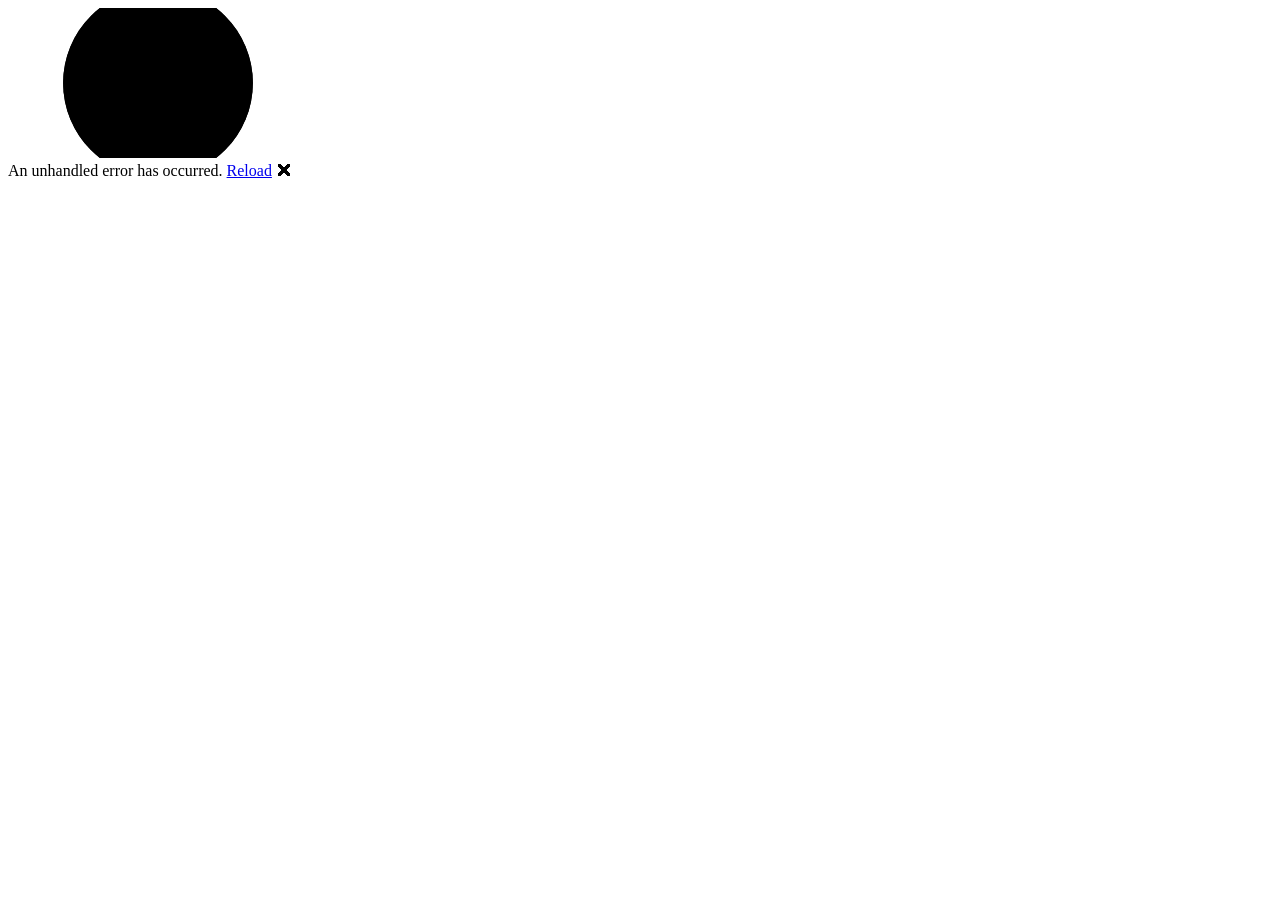
==== index.html @ 41ec23bb "Deploying to gh-pages from @ link87563/WantToSing@3d910269445b5419213c7a44e856eb362fc5bb21 🚀" ====
<!DOCTYPE html>
<html lang="en">

<head>
    <meta charset="utf-8" />
    <meta name="viewport" content="width=device-width, initial-scale=1.0" />
    <title>WantToSing</title>
    <base href="/WantToSing/" />
    <link href="_framework/dotnet.v9epfp3dh0.js" rel="preload" as="script" fetchpriority="high" crossorigin="anonymous" integrity="sha256-g/cz09ooM8V/NHT6xhVP6NpihKPfBNZDThPFoG8SZhs=" />
    <link rel="stylesheet" href="lib/bootstrap/dist/css/bootstrap.min.css" />
    <link rel="stylesheet" href="css/app.css" />
    <link rel="icon" type="image/png" href="favicon.png" />
    <link href="WantToSing.styles.css" rel="stylesheet" />
    <link href="manifest.webmanifest" rel="manifest" />
    <link rel="apple-touch-icon" sizes="512x512" href="icon-512.png" />
    <link rel="apple-touch-icon" sizes="192x192" href="icon-192.png" />
    <link href="https://fonts.googleapis.com/css?family=Roboto:300,400,500,700&display=swap" rel="stylesheet" />
    <link href="_content/MudBlazor/MudBlazor.min.css" rel="stylesheet" />
    <script type="importmap">{
  "imports": {
    "./_framework/blazor.webassembly.js": "./_framework/blazor.webassembly.958z1vx7fr.js",
    "./_framework/dotnet.native.js": "./_framework/dotnet.native.rjbmzc4jpg.js",
    "./_framework/dotnet.runtime.js": "./_framework/dotnet.runtime.r2kbxkuujc.js",
    "./_framework/dotnet.js": "./_framework/dotnet.v9epfp3dh0.js"
  },
  "scopes": {},
  "integrity": {
    "./_framework/blazor.webassembly.958z1vx7fr.js": "sha256-A59Tr9HqEhHMu8kU7kruLI9ayw5MRS6Lvc6z7jCbghk=",
    "./_framework/blazor.webassembly.js": "sha256-A59Tr9HqEhHMu8kU7kruLI9ayw5MRS6Lvc6z7jCbghk=",
    "./_framework/dotnet.js": "sha256-g/cz09ooM8V/NHT6xhVP6NpihKPfBNZDThPFoG8SZhs=",
    "./_framework/dotnet.native.js": "sha256-95bE510j3EADMNW2OKa/DMBhu8N632dl5HGeBfXNEf4=",
    "./_framework/dotnet.native.rjbmzc4jpg.js": "sha256-95bE510j3EADMNW2OKa/DMBhu8N632dl5HGeBfXNEf4=",
    "./_framework/dotnet.runtime.js": "sha256-YyudibIWETMKrLb+nAZdJ+xDY7HY6BWf6s32UAdcvCU=",
    "./_framework/dotnet.runtime.r2kbxkuujc.js": "sha256-YyudibIWETMKrLb+nAZdJ+xDY7HY6BWf6s32UAdcvCU=",
    "./_framework/dotnet.v9epfp3dh0.js": "sha256-g/cz09ooM8V/NHT6xhVP6NpihKPfBNZDThPFoG8SZhs="
  }
}</script>
</head>

<body>
    <div id="app">
        <svg class="loading-progress">
            <circle r="40%" cx="50%" cy="50%" />
            <circle r="40%" cx="50%" cy="50%" />
        </svg>
        <div class="loading-progress-text"></div>
    </div>

    <div id="blazor-error-ui">
        An unhandled error has occurred.
        <a href="." class="reload">Reload</a>
        <span class="dismiss">🗙</span>
    </div>
    <script src="_framework/blazor.webassembly.js"></script>
    <script>navigator.serviceWorker.register('service-worker.js', { updateViaCache: 'none' });</script>
    <script src="_content/MudBlazor/MudBlazor.min.js"></script>
</body>

</html>
---- css/app.css ----
html, body {
    font-family: 'Helvetica Neue', Helvetica, Arial, sans-serif;
}

h1:focus {
    outline: none;
}

a, .btn-link {
    color: #0071c1;
}

.btn-primary {
    color: #fff;
    background-color: #1b6ec2;
    border-color: #1861ac;
}

.btn:focus, .btn:active:focus, .btn-link.nav-link:focus, .form-control:focus, .form-check-input:focus {
  box-shadow: 0 0 0 0.1rem white, 0 0 0 0.25rem #258cfb;
}

.content {
    padding-top: 1.1rem;
}

.valid.modified:not([type=checkbox]) {
    outline: 1px solid #26b050;
}

.invalid {
    outline: 1px solid red;
}

.validation-message {
    color: red;
}

#blazor-error-ui {
    color-scheme: light only;
    background: lightyellow;
    bottom: 0;
    box-shadow: 0 -1px 2px rgba(0, 0, 0, 0.2);
    box-sizing: border-box;
    display: none;
    left: 0;
    padding: 0.6rem 1.25rem 0.7rem 1.25rem;
    position: fixed;
    width: 100%;
    z-index: 1000;
}

    #blazor-error-ui .dismiss {
        cursor: pointer;
        position: absolute;
        right: 0.75rem;
        top: 0.5rem;
    }

.blazor-error-boundary {
    background: url([data-uri]) no-repeat 1rem/1.8rem, #b32121;
    padding: 1rem 1rem 1rem 3.7rem;
    color: white;
}

    .blazor-error-boundary::after {
        content: "An error has occurred."
    }

.loading-progress {
    position: absolute;
    display: block;
    width: 8rem;
    height: 8rem;
    inset: 20vh 0 auto 0;
    margin: 0 auto 0 auto;
}

    .loading-progress circle {
        fill: none;
        stroke: #e0e0e0;
        stroke-width: 0.6rem;
        transform-origin: 50% 50%;
        transform: rotate(-90deg);
    }

        .loading-progress circle:last-child {
            stroke: #1b6ec2;
            stroke-dasharray: calc(3.141 * var(--blazor-load-percentage, 0%) * 0.8), 500%;
            transition: stroke-dasharray 0.05s ease-in-out;
        }

.loading-progress-text {
    position: absolute;
    text-align: center;
    font-weight: bold;
    inset: calc(20vh + 3.25rem) 0 auto 0.2rem;
}

    .loading-progress-text:after {
        content: var(--blazor-load-percentage-text, "Loading");
    }

code {
    color: #c02d76;
}

.form-floating > .form-control-plaintext::placeholder, .form-floating > .form-control::placeholder {
    color: var(--bs-secondary-color);
    text-align: end;
}

.form-floating > .form-control-plaintext:focus::placeholder, .form-floating > .form-control:focus::placeholder {
    text-align: start;
}
---- WantToSing.styles.css ----
/* /Layout/MainLayout.razor.rz.scp.css */
.page[b-c2eu21ssvz] {
    position: relative;
    display: flex;
    flex-direction: column;
}

main[b-c2eu21ssvz] {
    flex: 1;
}

.sidebar[b-c2eu21ssvz] {
    background-image: linear-gradient(180deg, rgb(5, 39, 103) 0%, #3a0647 70%);
}

.top-row[b-c2eu21ssvz] {
    background-color: #f7f7f7;
    border-bottom: 1px solid #d6d5d5;
    justify-content: flex-end;
    height: 3.5rem;
    display: flex;
    align-items: center;
}

    .top-row[b-c2eu21ssvz]  a, .top-row[b-c2eu21ssvz]  .btn-link {
        white-space: nowrap;
        margin-left: 1.5rem;
        text-decoration: none;
    }

    .top-row[b-c2eu21ssvz]  a:hover, .top-row[b-c2eu21ssvz]  .btn-link:hover {
        text-decoration: underline;
    }

    .top-row[b-c2eu21ssvz]  a:first-child {
        overflow: hidden;
        text-overflow: ellipsis;
    }

@media (max-width: 640.98px) {
    .top-row[b-c2eu21ssvz] {
        justify-content: space-between;
    }

    .top-row[b-c2eu21ssvz]  a, .top-row[b-c2eu21ssvz]  .btn-link {
        margin-left: 0;
    }
}

@media (min-width: 641px) {
    .page[b-c2eu21ssvz] {
        flex-direction: row;
    }

    .sidebar[b-c2eu21ssvz] {
        width: 250px;
        height: 100vh;
        position: sticky;
        top: 0;
    }

    .top-row[b-c2eu21ssvz] {
        position: sticky;
        top: 0;
        z-index: 1;
    }

    .top-row.auth[b-c2eu21ssvz]  a:first-child {
        flex: 1;
        text-align: right;
        width: 0;
    }

    .top-row[b-c2eu21ssvz], article[b-c2eu21ssvz] {
        padding-left: 2rem !important;
        padding-right: 1.5rem !important;
    }
}
/* /Layout/NavMenu.razor.rz.scp.css */
.navbar-toggler[b-75zluf7yrh] {
    background-color: rgba(255, 255, 255, 0.1);
}

.top-row[b-75zluf7yrh] {
    min-height: 3.5rem;
    background-color: rgba(0,0,0,0.4);
}

.navbar-brand[b-75zluf7yrh] {
    font-size: 1.1rem;
}

.bi[b-75zluf7yrh] {
    display: inline-block;
    position: relative;
    width: 1.25rem;
    height: 1.25rem;
    margin-right: 0.75rem;
    top: -1px;
    background-size: cover;
}

.bi-house-door-fill-nav-menu[b-75zluf7yrh] {
    background-image: url("data:image/svg+xml,%3Csvg xmlns='http://www.w3.org/2000/svg' width='16' height='16' fill='white' class='bi bi-house-door-fill' viewBox='0 0 16 16'%3E%3Cpath d='M6.5 14.5v-3.505c0-.245.25-.495.5-.495h2c.25 0 .5.25.5.5v3.5a.5.5 0 0 0 .5.5h4a.5.5 0 0 0 .5-.5v-7a.5.5 0 0 0-.146-.354L13 5.793V2.5a.5.5 0 0 0-.5-.5h-1a.5.5 0 0 0-.5.5v1.293L8.354 1.146a.5.5 0 0 0-.708 0l-6 6A.5.5 0 0 0 1.5 7.5v7a.5.5 0 0 0 .5.5h4a.5.5 0 0 0 .5-.5Z'/%3E%3C/svg%3E");
}

.bi-plus-square-fill-nav-menu[b-75zluf7yrh] {
    background-image: url("data:image/svg+xml,%3Csvg xmlns='http://www.w3.org/2000/svg' width='16' height='16' fill='white' class='bi bi-plus-square-fill' viewBox='0 0 16 16'%3E%3Cpath d='M2 0a2 2 0 0 0-2 2v12a2 2 0 0 0 2 2h12a2 2 0 0 0 2-2V2a2 2 0 0 0-2-2H2zm6.5 4.5v3h3a.5.5 0 0 1 0 1h-3v3a.5.5 0 0 1-1 0v-3h-3a.5.5 0 0 1 0-1h3v-3a.5.5 0 0 1 1 0z'/%3E%3C/svg%3E");
}

.bi-list-nested-nav-menu[b-75zluf7yrh] {
    background-image: url("data:image/svg+xml,%3Csvg xmlns='http://www.w3.org/2000/svg' width='16' height='16' fill='white' class='bi bi-list-nested' viewBox='0 0 16 16'%3E%3Cpath fill-rule='evenodd' d='M4.5 11.5A.5.5 0 0 1 5 11h10a.5.5 0 0 1 0 1H5a.5.5 0 0 1-.5-.5zm-2-4A.5.5 0 0 1 3 7h10a.5.5 0 0 1 0 1H3a.5.5 0 0 1-.5-.5zm-2-4A.5.5 0 0 1 1 3h10a.5.5 0 0 1 0 1H1a.5.5 0 0 1-.5-.5z'/%3E%3C/svg%3E");
}

.nav-item[b-75zluf7yrh] {
    font-size: 0.9rem;
    padding-bottom: 0.5rem;
}

    .nav-item:first-of-type[b-75zluf7yrh] {
        padding-top: 1rem;
    }

    .nav-item:last-of-type[b-75zluf7yrh] {
        padding-bottom: 1rem;
    }

    .nav-item[b-75zluf7yrh]  a {
        color: #d7d7d7;
        border-radius: 4px;
        height: 3rem;
        display: flex;
        align-items: center;
        line-height: 3rem;
    }

.nav-item[b-75zluf7yrh]  a.active {
    background-color: rgba(255,255,255,0.37);
    color: white;
}

.nav-item[b-75zluf7yrh]  a:hover {
    background-color: rgba(255,255,255,0.1);
    color: white;
}

@media (min-width: 641px) {
    .navbar-toggler[b-75zluf7yrh] {
        display: none;
    }

    .collapse[b-75zluf7yrh] {
        /* Never collapse the sidebar for wide screens */
        display: block;
    }

    .nav-scrollable[b-75zluf7yrh] {
        /* Allow sidebar to scroll for tall menus */
        height: calc(100vh - 3.5rem);
        overflow-y: auto;
    }
}
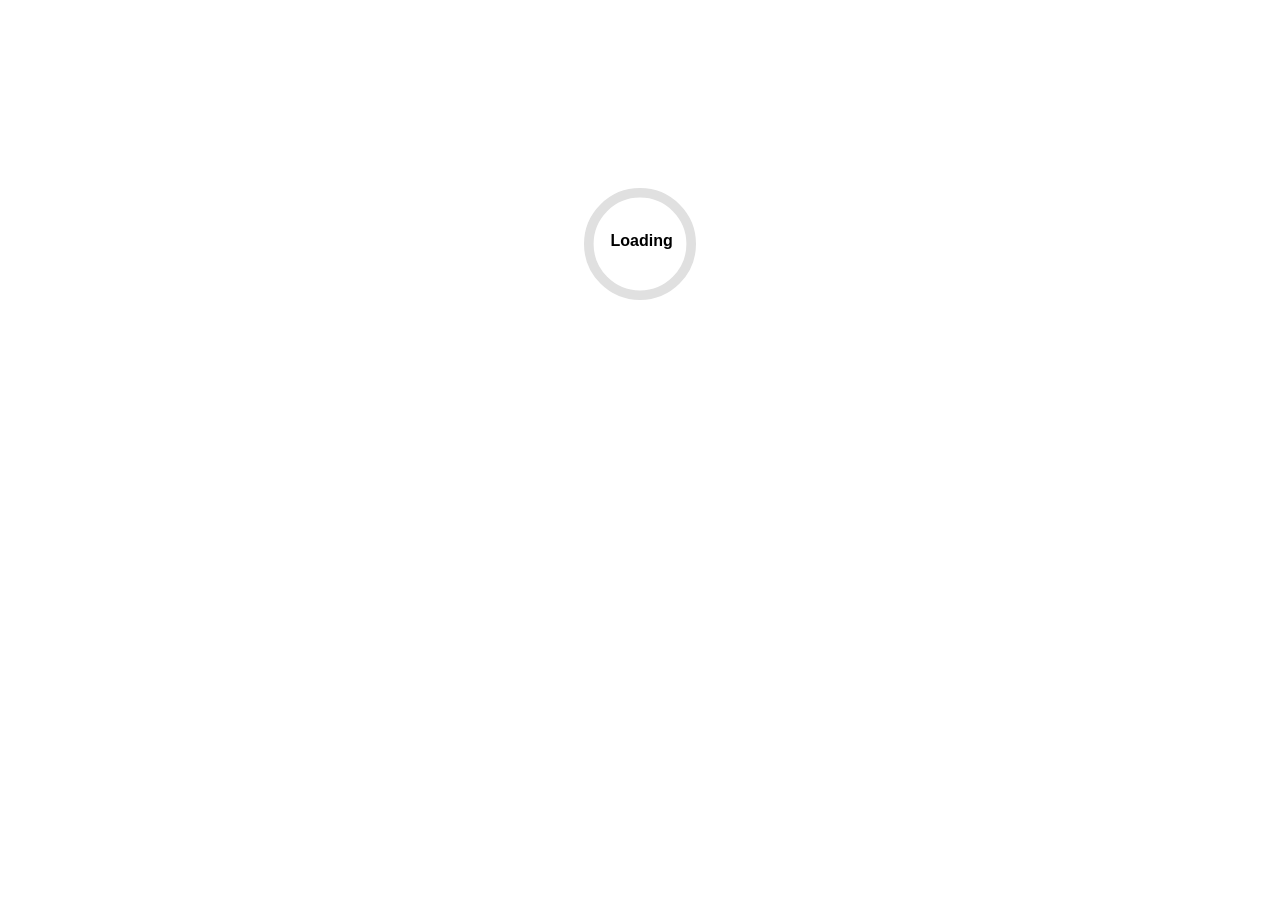
==== commit 575f1070: "Deploying to gh-pages from @ link87563/WantToSing@52666838e4adefa2e92fbc1bcf8abd6779e6694f 🚀" ====
--- a/index.html
+++ b/index.html
@@ -5,8 +5,8 @@
     <meta charset="utf-8" />
     <meta name="viewport" content="width=device-width, initial-scale=1.0" />
     <title>WantToSing</title>
-    <base href="/WantToSing/" />
-    <link href="_framework/dotnet.v9epfp3dh0.js" rel="preload" as="script" fetchpriority="high" crossorigin="anonymous" integrity="sha256-g/cz09ooM8V/NHT6xhVP6NpihKPfBNZDThPFoG8SZhs=" />
+    <base href="/" />
+    <link href="_framework/dotnet.ku5f7s4ufq.js" rel="preload" as="script" fetchpriority="high" crossorigin="anonymous" integrity="sha256-XOIGMQ9BGEUpjI5A5UyjD2FYHgTcAM77x9s2BrcynEs=" />
     <link rel="stylesheet" href="lib/bootstrap/dist/css/bootstrap.min.css" />
     <link rel="stylesheet" href="css/app.css" />
     <link rel="icon" type="image/png" href="favicon.png" />
@@ -19,20 +19,20 @@
     <script type="importmap">{
   "imports": {
     "./_framework/blazor.webassembly.js": "./_framework/blazor.webassembly.958z1vx7fr.js",
+    "./_framework/dotnet.js": "./_framework/dotnet.ku5f7s4ufq.js",
     "./_framework/dotnet.native.js": "./_framework/dotnet.native.rjbmzc4jpg.js",
-    "./_framework/dotnet.runtime.js": "./_framework/dotnet.runtime.r2kbxkuujc.js",
-    "./_framework/dotnet.js": "./_framework/dotnet.v9epfp3dh0.js"
+    "./_framework/dotnet.runtime.js": "./_framework/dotnet.runtime.r2kbxkuujc.js"
   },
   "scopes": {},
   "integrity": {
     "./_framework/blazor.webassembly.958z1vx7fr.js": "sha256-A59Tr9HqEhHMu8kU7kruLI9ayw5MRS6Lvc6z7jCbghk=",
     "./_framework/blazor.webassembly.js": "sha256-A59Tr9HqEhHMu8kU7kruLI9ayw5MRS6Lvc6z7jCbghk=",
-    "./_framework/dotnet.js": "sha256-g/cz09ooM8V/NHT6xhVP6NpihKPfBNZDThPFoG8SZhs=",
+    "./_framework/dotnet.js": "sha256-XOIGMQ9BGEUpjI5A5UyjD2FYHgTcAM77x9s2BrcynEs=",
+    "./_framework/dotnet.ku5f7s4ufq.js": "sha256-XOIGMQ9BGEUpjI5A5UyjD2FYHgTcAM77x9s2BrcynEs=",
     "./_framework/dotnet.native.js": "sha256-95bE510j3EADMNW2OKa/DMBhu8N632dl5HGeBfXNEf4=",
     "./_framework/dotnet.native.rjbmzc4jpg.js": "sha256-95bE510j3EADMNW2OKa/DMBhu8N632dl5HGeBfXNEf4=",
     "./_framework/dotnet.runtime.js": "sha256-YyudibIWETMKrLb+nAZdJ+xDY7HY6BWf6s32UAdcvCU=",
-    "./_framework/dotnet.runtime.r2kbxkuujc.js": "sha256-YyudibIWETMKrLb+nAZdJ+xDY7HY6BWf6s32UAdcvCU=",
-    "./_framework/dotnet.v9epfp3dh0.js": "sha256-g/cz09ooM8V/NHT6xhVP6NpihKPfBNZDThPFoG8SZhs="
+    "./_framework/dotnet.runtime.r2kbxkuujc.js": "sha256-YyudibIWETMKrLb+nAZdJ+xDY7HY6BWf6s32UAdcvCU="
   }
 }</script>
 </head>
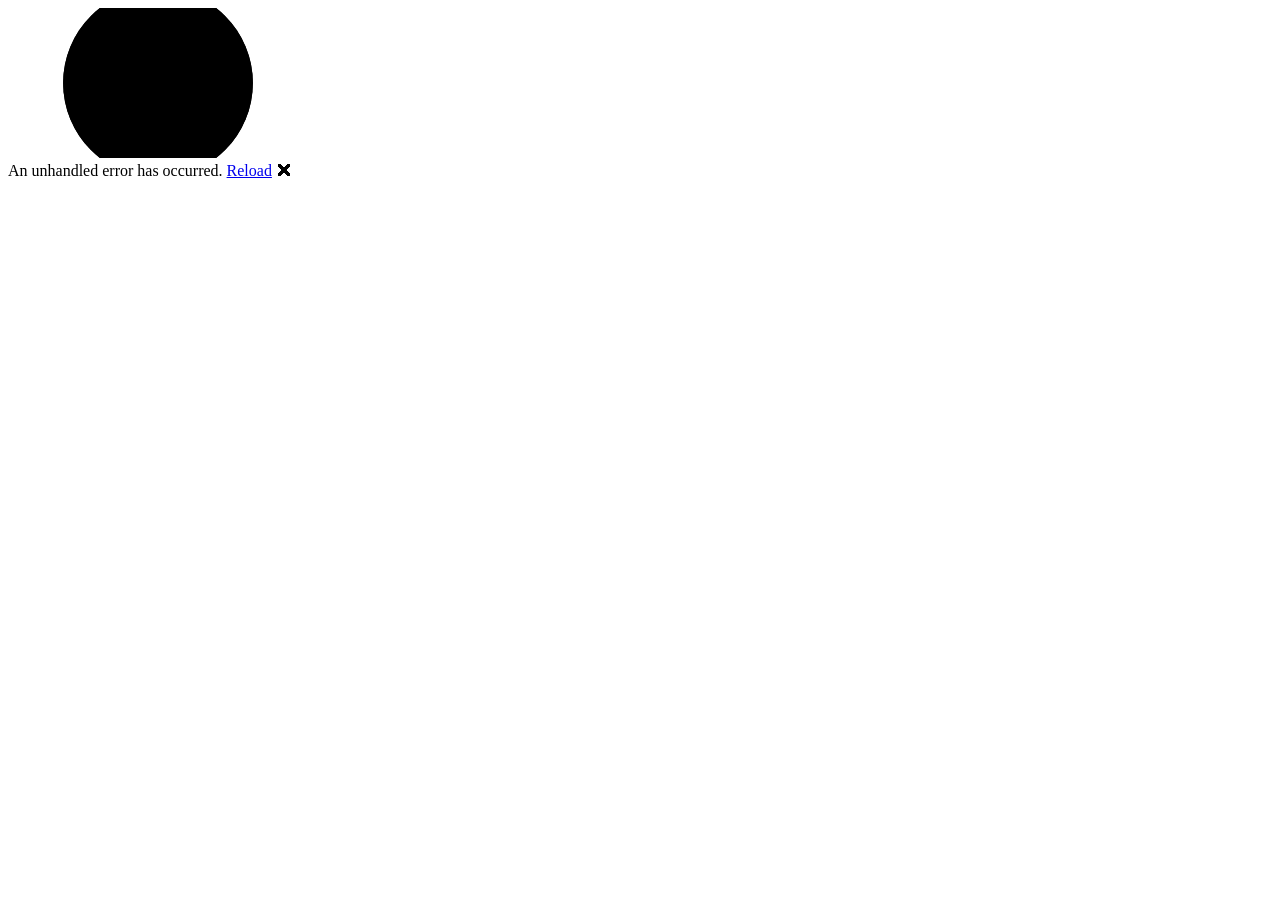
==== commit 46081bff: "Deploying to gh-pages from @ link87563/WantToSing@941c5deb323d15c7e48a3c063e3cb9d7ace99f3b 🚀" ====
--- a/index.html
+++ b/index.html
@@ -5,8 +5,8 @@
     <meta charset="utf-8" />
     <meta name="viewport" content="width=device-width, initial-scale=1.0" />
     <title>WantToSing</title>
-    <base href="/" />
-    <link href="_framework/dotnet.ku5f7s4ufq.js" rel="preload" as="script" fetchpriority="high" crossorigin="anonymous" integrity="sha256-XOIGMQ9BGEUpjI5A5UyjD2FYHgTcAM77x9s2BrcynEs=" />
+    <base href="/WantToSing/" />
+    <link href="_framework/dotnet.86z0afa5f9.js" rel="preload" as="script" fetchpriority="high" crossorigin="anonymous" integrity="sha256-8IfexlMijdiw9a1xN6bBqeivkA85XZobPyr1vQYxm6U=" />
     <link rel="stylesheet" href="lib/bootstrap/dist/css/bootstrap.min.css" />
     <link rel="stylesheet" href="css/app.css" />
     <link rel="icon" type="image/png" href="favicon.png" />
@@ -19,7 +19,7 @@
     <script type="importmap">{
   "imports": {
     "./_framework/blazor.webassembly.js": "./_framework/blazor.webassembly.958z1vx7fr.js",
-    "./_framework/dotnet.js": "./_framework/dotnet.ku5f7s4ufq.js",
+    "./_framework/dotnet.js": "./_framework/dotnet.86z0afa5f9.js",
     "./_framework/dotnet.native.js": "./_framework/dotnet.native.rjbmzc4jpg.js",
     "./_framework/dotnet.runtime.js": "./_framework/dotnet.runtime.r2kbxkuujc.js"
   },
@@ -27,8 +27,8 @@
   "integrity": {
     "./_framework/blazor.webassembly.958z1vx7fr.js": "sha256-A59Tr9HqEhHMu8kU7kruLI9ayw5MRS6Lvc6z7jCbghk=",
     "./_framework/blazor.webassembly.js": "sha256-A59Tr9HqEhHMu8kU7kruLI9ayw5MRS6Lvc6z7jCbghk=",
-    "./_framework/dotnet.js": "sha256-XOIGMQ9BGEUpjI5A5UyjD2FYHgTcAM77x9s2BrcynEs=",
-    "./_framework/dotnet.ku5f7s4ufq.js": "sha256-XOIGMQ9BGEUpjI5A5UyjD2FYHgTcAM77x9s2BrcynEs=",
+    "./_framework/dotnet.86z0afa5f9.js": "sha256-8IfexlMijdiw9a1xN6bBqeivkA85XZobPyr1vQYxm6U=",
+    "./_framework/dotnet.js": "sha256-8IfexlMijdiw9a1xN6bBqeivkA85XZobPyr1vQYxm6U=",
     "./_framework/dotnet.native.js": "sha256-95bE510j3EADMNW2OKa/DMBhu8N632dl5HGeBfXNEf4=",
     "./_framework/dotnet.native.rjbmzc4jpg.js": "sha256-95bE510j3EADMNW2OKa/DMBhu8N632dl5HGeBfXNEf4=",
     "./_framework/dotnet.runtime.js": "sha256-YyudibIWETMKrLb+nAZdJ+xDY7HY6BWf6s32UAdcvCU=",
